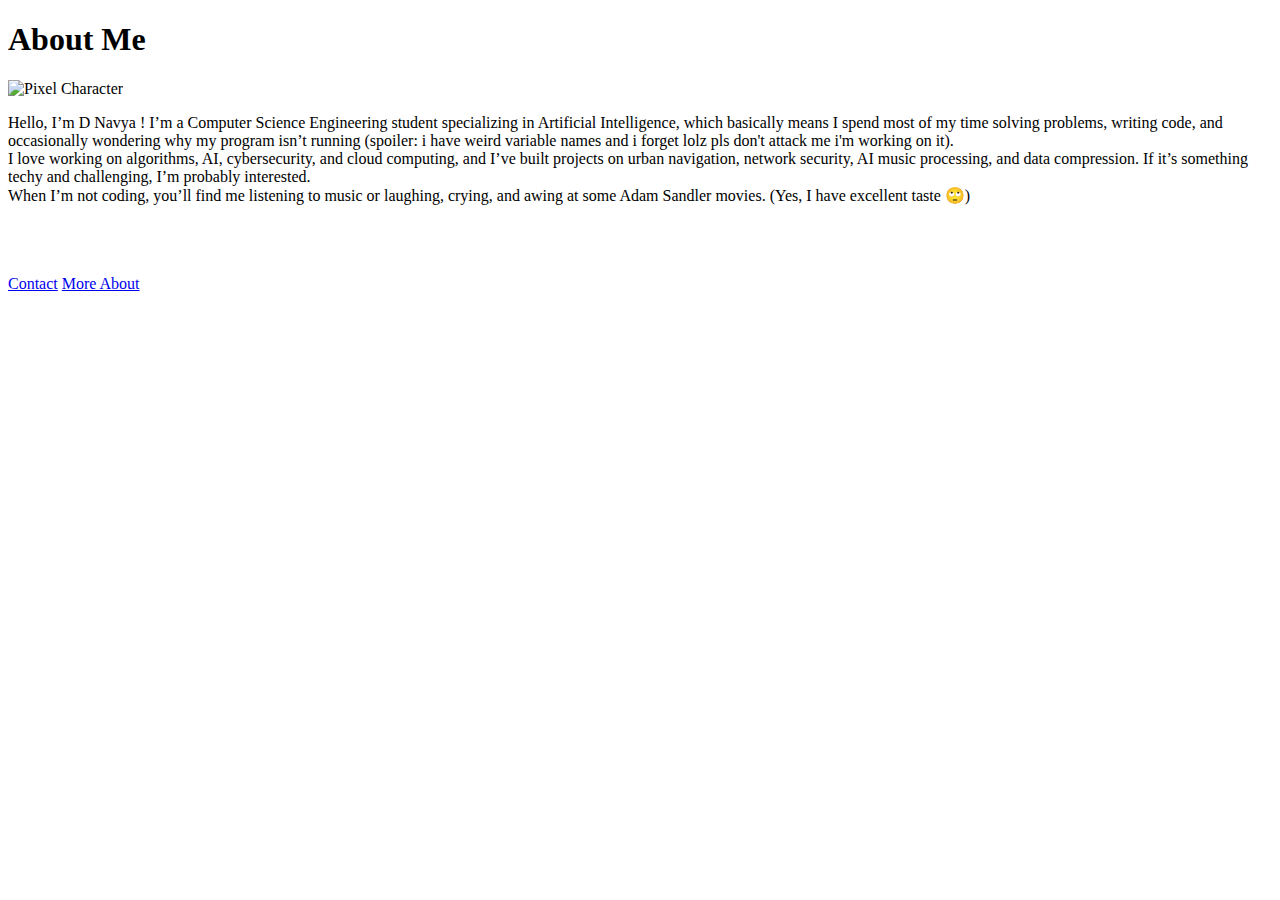
==== about.html @ b2157a53 "Merge branch 'main' of https://github.com/d-navya/personal-website" ====
<!DOCTYPE html>
<html lang="en">
<head>
    <meta charset="UTF-8">
    <meta name="viewport" content="width=device-width, initial-scale=1.0">
    <title>About Me</title>
    <link rel="stylesheet" href="css//styles.css">
</head>
<body>
    <div class="container">
        <div class="about-screen">
            <h1 class="title">About Me</h1>
            <div class="character-container">
                <img src="assets//pixel-character.png" alt="Pixel Character" class="character">
            </div>
            <p class="bio">Hello, I’m D Navya ! I’m a Computer Science Engineering student specializing in Artificial Intelligence, which basically means I spend most of my time solving problems, writing code, and occasionally wondering why my program isn’t running (spoiler: i have weird variable names and i forget lolz pls don't attack me i'm working on it).
                <br>
                I love working on algorithms, AI, cybersecurity, and cloud computing, and I’ve built projects on urban navigation, network security, AI music processing, and data compression. If it’s something techy and challenging, I’m probably interested.
                <br>
                When I’m not coding, you’ll find me listening to music or laughing, crying, and awing at some Adam Sandler movies. (Yes, I have excellent taste 🙄)</p>
                <br>
                <br>
                <br>
                <div class="button-group">
                    <a href="contact.html" class="glow-btn">Contact</a>
                    <a href="more-about.html" class="glow-btn">More About</a>
                </div>
        </div>
    </div>
</body>
</html>
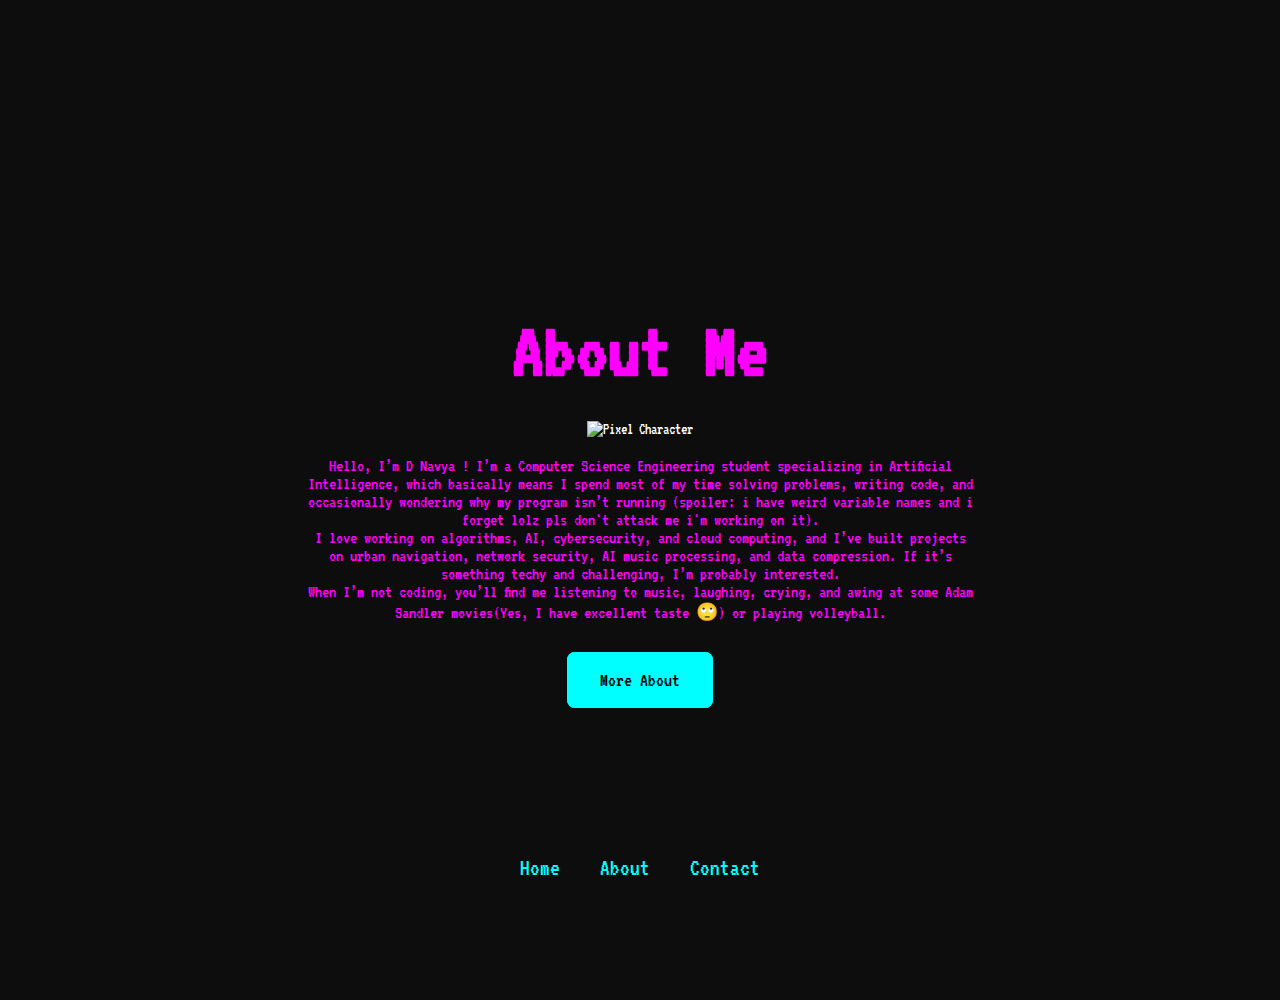
==== commit 13ad3c5f: "pls" ====
--- a/about.html
+++ b/about.html
@@ -7,6 +7,15 @@
     <link rel="stylesheet" href="css//styles.css">
 </head>
 <body>
+
+    <nav class="navbar">
+        <ul>
+            <li><a href="index.html" class="nav-link">Home</a></li>
+            <li><a href="about.html" class="nav-link">About</a></li>
+            <li><a href="contact.html" class="nav-link">Contact</a></li>
+        </ul>
+    </nav>
+    
     <div class="container">
         <div class="about-screen">
             <h1 class="title">About Me</h1>
@@ -17,12 +26,11 @@
                 <br>
                 I love working on algorithms, AI, cybersecurity, and cloud computing, and I’ve built projects on urban navigation, network security, AI music processing, and data compression. If it’s something techy and challenging, I’m probably interested.
                 <br>
-                When I’m not coding, you’ll find me listening to music or laughing, crying, and awing at some Adam Sandler movies. (Yes, I have excellent taste 🙄)</p>
+                When I’m not coding, you’ll find me listening to music, laughing, crying, and awing at some Adam Sandler movies(Yes, I have excellent taste 🙄) or playing volleyball.</p>
                 <br>
                 <br>
                 <br>
                 <div class="button-group">
-                    <a href="contact.html" class="glow-btn">Contact</a>
                     <a href="more-about.html" class="glow-btn">More About</a>
                 </div>
         </div>
--- a/css/styles.css
+++ b/css/styles.css
@@ -0,0 +1,329 @@
+@import url('https://fonts.googleapis.com/css2?family=VT323&display=swap'); /* Retro Pixel Font */
+
+* {
+    margin: 0;
+    padding: 0;
+    box-sizing: border-box;
+}
+
+body {
+    background: url('../assets/bg-pixel.png') repeat; /* Pixelated background */
+    background-color: #0d0d0d;
+    font-family: 'VT323', monospace;
+    text-align: center;
+    color: #fff;
+    min-height: 100vh;
+    display: flex;
+    flex-direction: column;
+    justify-content: flex-start;
+}
+
+.container {
+    display: flex;
+    justify-content: center;
+    align-items: center;
+    flex-direction: column;
+    min-height: 100vh;
+}
+
+.intro-screen {
+    max-width: 800px;
+    text-align: center;
+    padding: 40px;
+    animation: fadeIn 2s ease-out;
+    margin-top: 20px;
+}
+
+.title {
+    font-size: 80px;
+    color: #ff00ff; /* Bright color for text */
+    white-space: nowrap; /* Prevents text from wrapping */
+}
+
+.subtitle {
+    font-size: 24px;
+    color: #00ffff; /* Neon cyan */
+    margin-top: 40px;
+}
+
+.start-btn {
+    font-size: 24px;
+    padding: 20px 40px;
+    border-radius: 12px;
+    text-decoration: none;
+    color: #000;
+    background: #00ffff;
+    margin-top: 60px;
+    border: 3px solid #00ffff;
+    transition: background-color 0.3s ease, transform 0.3s ease;
+}
+
+.start-btn:hover {
+    background: #ff00ff;
+    color: #fff;
+    transform: scale(1.1); /* Hover scale effect */
+}
+
+@media (max-width: 768px) {
+    .title {
+        font-size: 50px;
+    }
+
+    .subtitle {
+        font-size: 18px;
+    }
+
+    .start-btn {
+        font-size: 18px;
+        padding: 15px 30px;
+    }
+}
+
+.about-screen {
+    max-width: 800px;
+    margin: 0 auto;
+    padding: 30px;
+    text-align: center;
+}
+
+.character-container {
+    margin-top: 30px;
+}
+
+.character {
+    height: 200px;
+    width: 250px;
+    animation: bounce 10s infinite alternate;
+}
+
+@keyframes bounce {
+    0% { transform: translateY(0); }
+    100% { transform: translateY(-20px); }
+}
+
+.bio {
+    font-size: 18px;
+    color: #ff00ff;
+    margin-top: 20px;
+    padding: 0 15px;
+}
+
+.bio:hover {
+    color: #00ffff;
+    text-decoration: underline;
+}
+
+.start-btn {
+    margin-top: 40px;
+}
+
+.project-grid {
+    display: flex;
+    justify-content: space-around;
+    flex-wrap: wrap;
+    gap: 30px;
+    margin-top: 40px;
+}
+
+.project {
+    text-align: center;
+    width: 250px;
+    padding: 20px;
+    border: 3px solid #00ffff;
+    border-radius: 12px;
+    background-color: #222;
+    transition: all 0.3s ease;
+}
+
+.project:hover {
+    transform: scale(1.05);
+}
+
+.project img {
+    width: 100%;
+    border-radius: 8px;
+}
+
+.project p {
+    font-size: 18px;
+    color: #ff00ff;
+    margin-top: 10px;
+}
+
+/* Glowing effect for the "Back to Home" button */
+.back-to-home {
+    font-size: 24px;
+    padding: 15px 25px;
+    background-color: #ff00ff;
+    color: #fff;
+    text-decoration: none;
+    border-radius: 8px;
+    margin-top: 60px;
+    display: inline-block;
+    border: 3px solid #ff00ff;
+    transition: background-color 0.3s ease, transform 0.3s ease;
+}
+
+.back-to-home:hover {
+    background-color: #00ffff;
+    color: #fff;
+    transform: scale(1.1); /* Hover scale effect */
+}
+
+/* More About Me Page Styling */
+.container {
+    max-width: 800px;
+    margin: 50px auto;
+    padding: 20px;
+}
+
+.title {
+    text-align: center;
+}
+
+.content {
+    display: flex;
+    flex-direction: column;
+    align-items: flex-start;
+}
+
+.favorites-section {
+    margin: 40px 0;
+}
+
+.favorites-section h2 { 
+    font-size: 26px;
+    color: #ff00ff;
+    text-align: left;
+}
+
+.favorites-list {
+    list-style: none;
+    font-size: 22px;
+    color: #fff;
+    padding-left: 0;
+}
+
+.favorites-list li {
+    background: rgba(0, 0, 0, 0.5);
+    padding: 10px;
+    border-radius: 5px;
+    margin: 8px 0;
+}
+
+/* "Back to About" Button */
+.back-to-home {
+    display: inline-block;
+    margin-top: 30px;
+    transition: background-color 0.3s ease, transform 0.3s ease;
+}
+
+/* Contact Page Styling */
+.contact-links {
+    margin-top: 20px;
+    text-align: left;
+}
+
+.contact-links p {
+    font-size: 20px;
+    color: #fff;
+    margin: 10px 0;
+}
+
+.contact-links i {
+    color: #ff00ff;
+    margin-right: 10px;
+}
+
+/* Typewriter Effect */
+.typewriter {
+    font-size: 20px;
+    color: #00ffff;
+    border-right: 2px solid;
+    display: inline-block;
+    white-space: nowrap;
+    overflow: hidden;
+    animation: typing 2s steps(20, end) forwards, blink 0.8s infinite;
+}
+
+@keyframes typing {
+    from { width: 0; }
+    to { width: 100%; }
+}
+
+@keyframes blink {
+    50% { border-color: transparent; }
+}
+
+/* Navigation Button (Same theme as other buttons) */
+.nav-btn {
+    font-size: 24px;
+    padding: 15px 30px;
+    background-color: #ff00ff;
+    color: #fff;
+    text-decoration: none;
+    border-radius: 8px;
+    display: inline-block;
+    margin-top: 30px;
+    border: 3px solid #ff00ff;
+    transition: all 0.3s ease;
+}
+
+.nav-btn:hover {
+    background-color: #00ffff;
+    color: #fff;
+    transform: scale(1.1); /* Hover scale effect */
+}
+
+.glow-btn {
+    font-size: 20px;
+    padding: 15px 30px;
+    border-radius: 8px;
+    text-decoration: none;
+    background: #00ffff;
+    color: #000;
+    border: 3px solid #00ffff;
+    margin-top: 20px;
+    transition: all 0.3s ease;
+}
+
+.glow-btn:hover {
+    background: #ff00ff;
+    color: #fff;
+    transform: scale(1.1); /* Hover scale effect */
+}
+
+/* Navbar styles */
+.navbar {
+    display: flex;
+    justify-content: center; /* Aligns the links horizontally in the center */
+    align-items: center;
+    background-color: #0d0d0d; /* Set background to match the page's theme */
+    padding: 20px 0;
+    position: absolute; /* Position it at the bottom */
+    bottom: 0; /* Ensures it's at the bottom of the page */
+    width: 100%; /* Makes sure the navbar takes the full width */
+}
+
+.navbar ul {
+    list-style: none; /* Removes default list styling */
+    display: flex;
+    gap: 20px; /* Creates spacing between links */
+}
+
+.navbar li {
+    display: inline; /* Ensure each link is displayed inline */
+}
+
+.navbar a {
+    text-decoration: none;
+    font-size: 24px;
+    color: #00ffff; /* Bright color */
+    padding: 10px;
+    transition: color 0.3s ease, transform 0.3s ease;
+}
+
+.navbar a:hover {
+    color: #ff00ff; /* Color change on hover */
+    transform: scale(1.1); /* Slightly scales up on hover */
+}